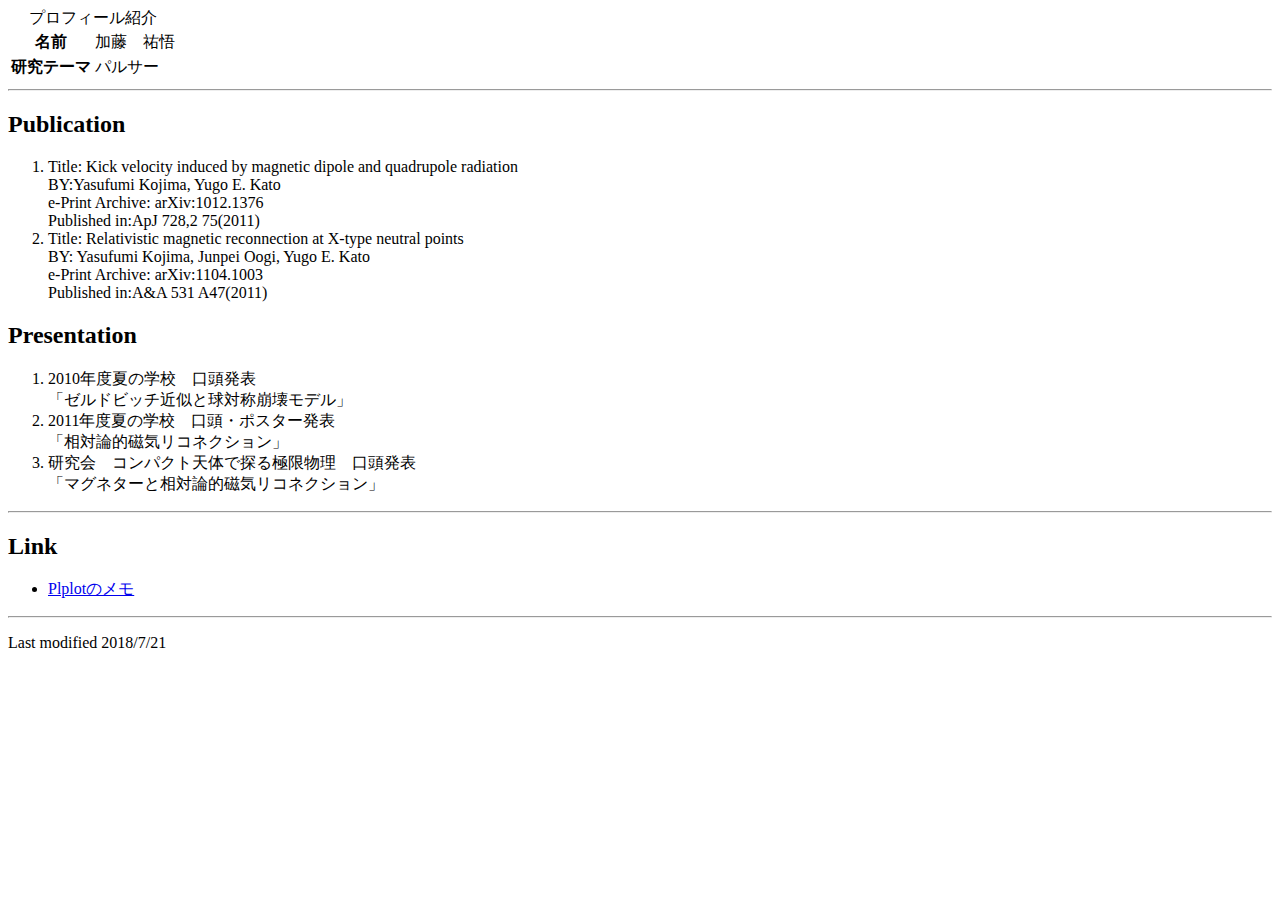
==== index.html @ 7af467eb "name change" ====
<!DOCTYPE HTML>
<html lang="ja"><head>
<meta http-equiv="Content-Type" content="text/html; charset=utf-8">
<meta name="description" content="加藤祐悟のウェブページ">
<meta name="author" content="Yugo Katou">
<title>加藤祐悟のウェブページ
</title>
</head><body>

<table>
<caption>プロフィール紹介</caption>
<tbody><tr><th>名前</th><td>加藤　祐悟</td></tr>
<tr><th>研究テーマ</th> <td>パルサー</td></tr>
</tbody></table>
<hr>

<h2>Publication</h2>

<ol>
<li> Title: Kick velocity induced by magnetic dipole and quadrupole radiation<br>
BY:Yasufumi Kojima, Yugo E. Kato<br>
e-Print Archive: arXiv:1012.1376<br>
Published in:ApJ 728,2 75(2011)<br>
</li>
<li> Title: Relativistic magnetic reconnection at X-type neutral points<br>
BY: Yasufumi Kojima, Junpei Oogi, Yugo E. Kato<br>
e-Print Archive: arXiv:1104.1003<br>
Published in:A&amp;A 531 A47(2011)<br>
</li>
</ol>


<h2>Presentation</h2>

<ol>
<li>2010年度夏の学校　口頭発表<br>
「ゼルドビッチ近似と球対称崩壊モデル」<br>
</li>
<li>2011年度夏の学校　口頭・ポスター発表<br>
「相対論的磁気リコネクション」<br>
</li>
<li>研究会　コンパクト天体で探る極限物理　口頭発表<br>
「マグネターと相対論的磁気リコネクション」<br>
</li>
</ol>
<hr>


<h2>Link</h2>
<ul>
<li><a href="https://sites.google.com/site/makeplplot/">Plplotのメモ</a></li>
</ul>
<hr>
<footer>
<p class="date">Last modified  2018/7/21</p>
</footer>
</body></html>
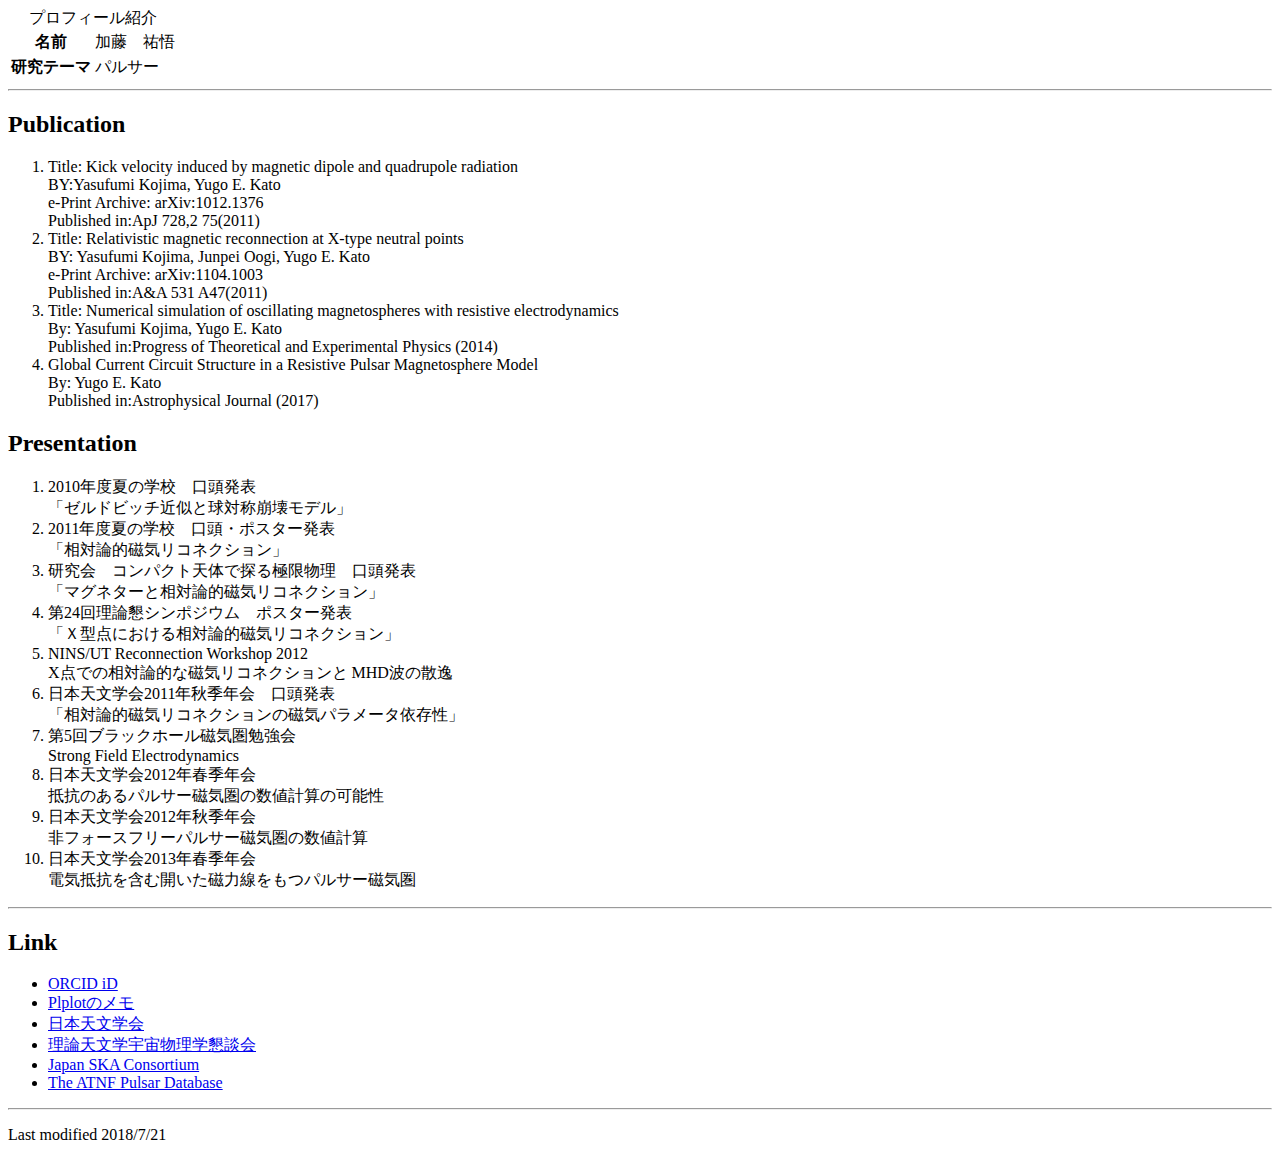
==== commit 96409350: "add presentation" ====
--- a/index.html
+++ b/index.html
@@ -27,6 +27,14 @@
 e-Print Archive: arXiv:1104.1003<br>
 Published in:A&amp;A 531 A47(2011)<br>
 </li>
+<li>Title: Numerical simulation of oscillating magnetospheres with resistive electrodynamics<br>
+By: Yasufumi Kojima, Yugo E. Kato<br>
+Published in:Progress of Theoretical and Experimental Physics (2014)
+</li>
+<li>Global Current Circuit Structure in a Resistive Pulsar Magnetosphere Model<br>
+By: Yugo E. Kato<br>
+Published in:Astrophysical Journal (2017)
+</li>
 </ol>
 
 
@@ -42,13 +50,39 @@
 <li>研究会　コンパクト天体で探る極限物理　口頭発表<br>
 「マグネターと相対論的磁気リコネクション」<br>
 </li>
+<li>第24回理論懇シンポジウム　ポスター発表<br>
+「Ｘ型点における相対論的磁気リコネクション」
+</li>
+<li>NINS/UT Reconnection Workshop 2012<br>
+X点での相対論的な磁気リコネクションと MHD波の散逸
+</li>
+<li>日本天文学会2011年秋季年会　口頭発表<br>
+「相対論的磁気リコネクションの磁気パラメータ依存性」
+</li>
+<li>第5回ブラックホール磁気圏勉強会<br>
+Strong Field Electrodynamics
+</li>
+<li>日本天文学会2012年春季年会<br>
+抵抗のあるパルサー磁気圏の数値計算の可能性
+</li>
+<li>日本天文学会2012年秋季年会<br>
+非フォースフリーパルサー磁気圏の数値計算
+</li>
+<li>日本天文学会2013年春季年会<br>
+電気抵抗を含む開いた磁力線をもつパルサー磁気圏
+</li>
 </ol>
 <hr>
 
 
 <h2>Link</h2>
 <ul>
+<li><a href="https://orcid.org/0000-0002-3828-5430">ORCID iD</a></li>
 <li><a href="https://sites.google.com/site/makeplplot/">Plplotのメモ</a></li>
+<li><a href="http://www.asj.or.jp/">日本天文学会</a></li>
+<li><a href="http://rironkon.jp/">理論天文学宇宙物理学懇談会</a></li>
+<li><a href="http://ska-jp.org/">Japan SKA Consortium</a></li>
+<li><a href="http://www.atnf.csiro.au/people/pulsar/psrcat/">The ATNF Pulsar Database</a></li>
 </ul>
 <hr>
 <footer>
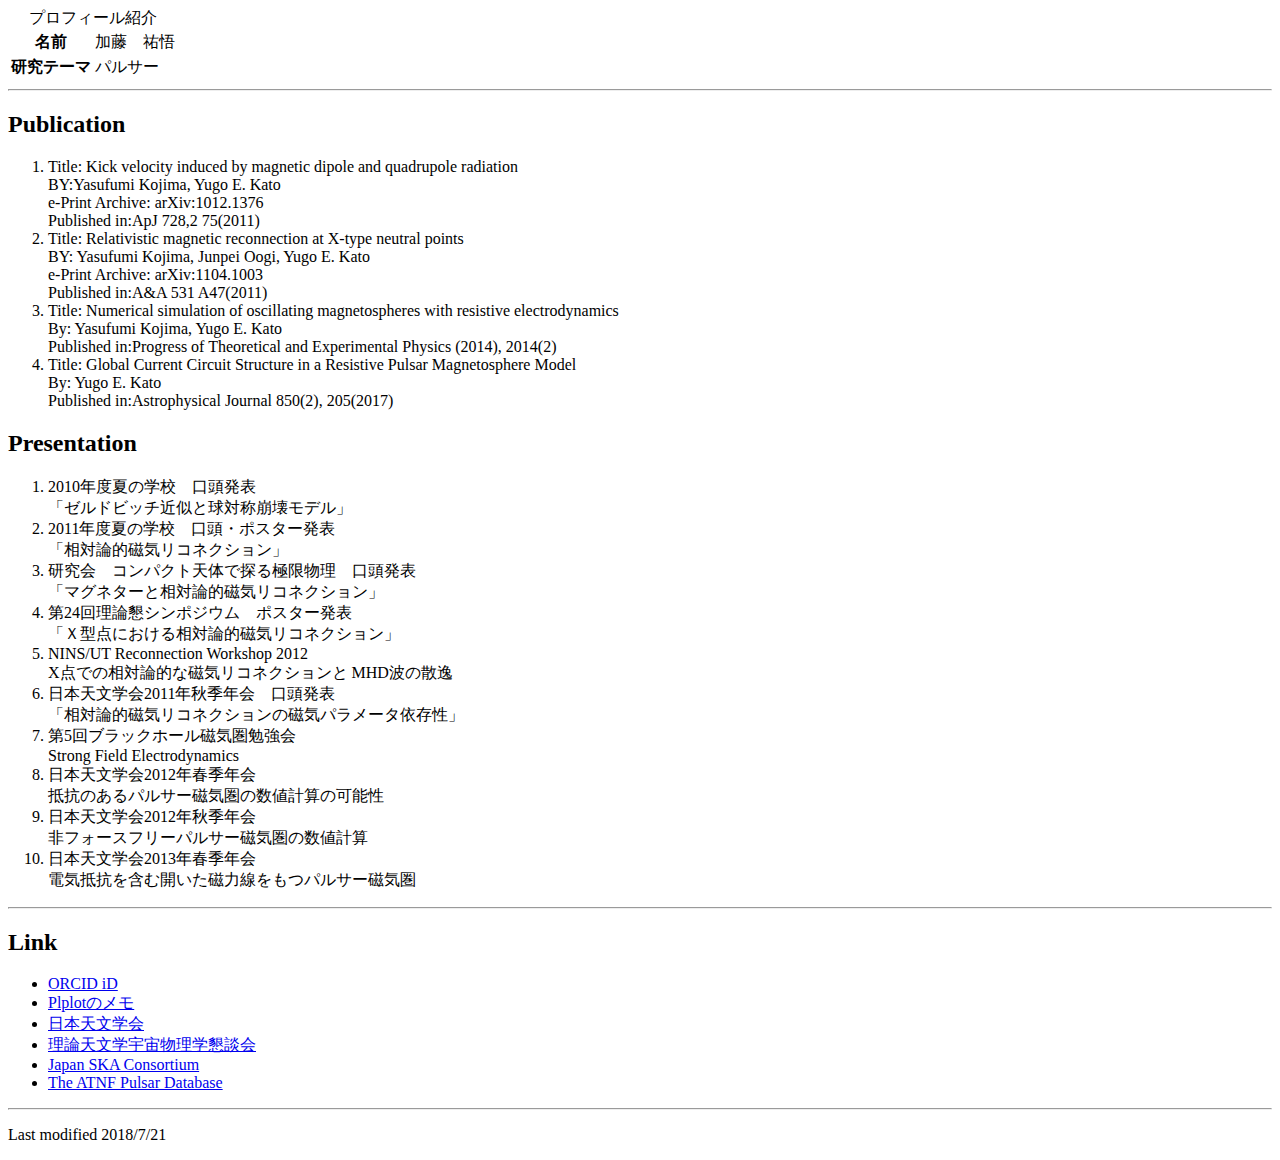
==== commit 04cdbeae: "fix" ====
--- a/index.html
+++ b/index.html
@@ -29,11 +29,11 @@
 </li>
 <li>Title: Numerical simulation of oscillating magnetospheres with resistive electrodynamics<br>
 By: Yasufumi Kojima, Yugo E. Kato<br>
-Published in:Progress of Theoretical and Experimental Physics (2014)
+Published in:Progress of Theoretical and Experimental Physics (2014), 2014(2)
 </li>
-<li>Global Current Circuit Structure in a Resistive Pulsar Magnetosphere Model<br>
+<li>Title: Global Current Circuit Structure in a Resistive Pulsar Magnetosphere Model<br>
 By: Yugo E. Kato<br>
-Published in:Astrophysical Journal (2017)
+Published in:Astrophysical Journal 850(2), 205(2017)
 </li>
 </ol>
 
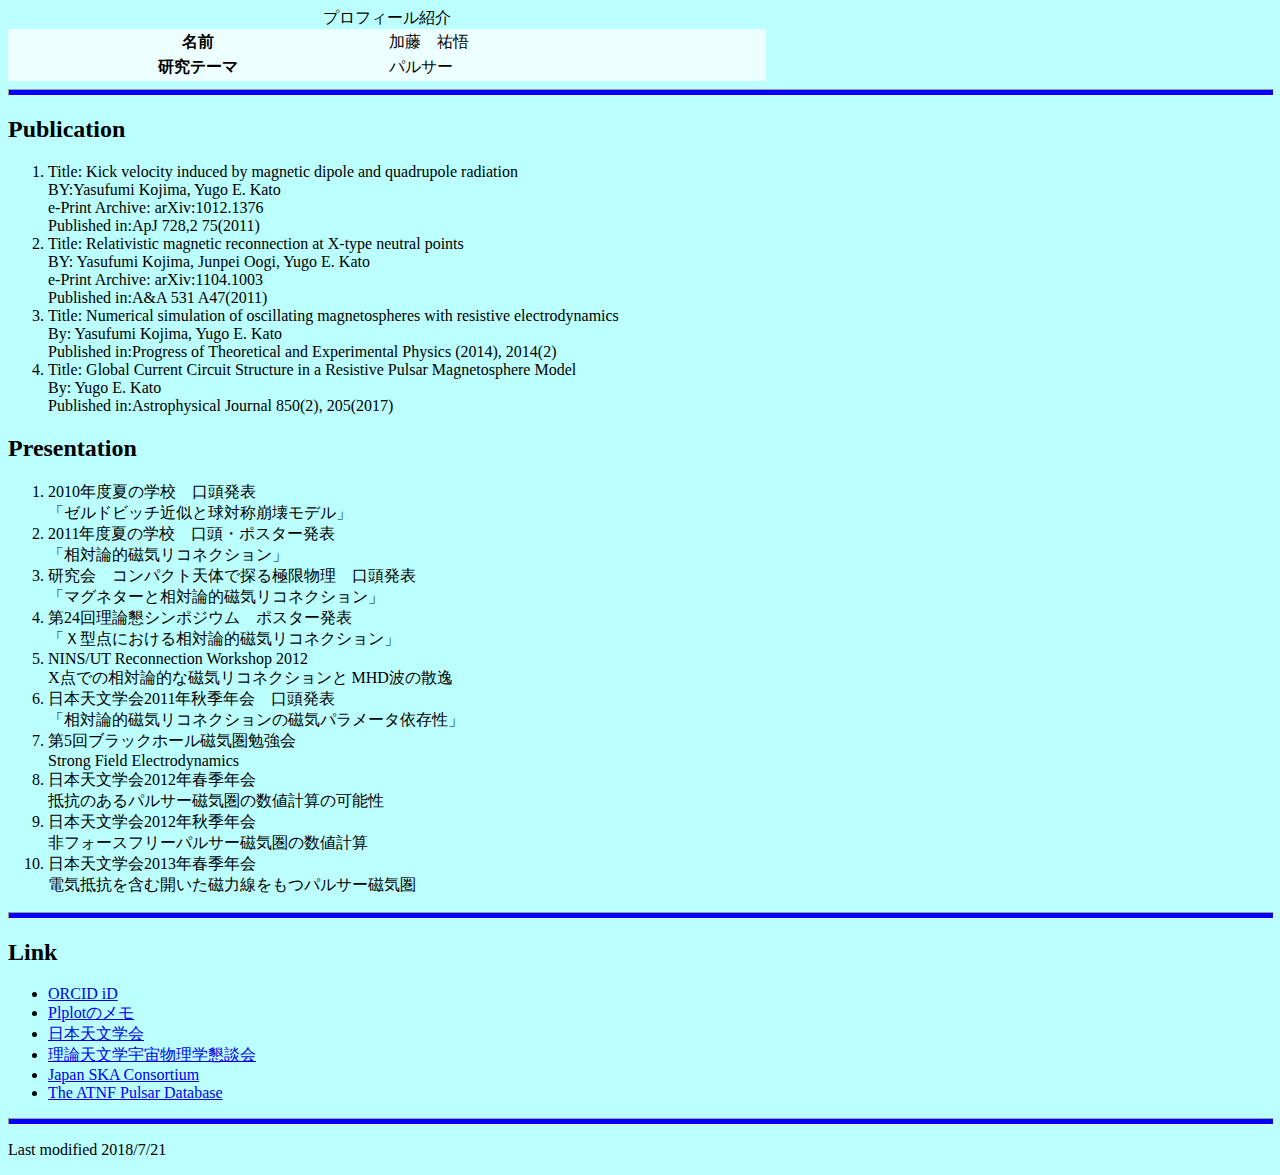
==== commit d754fe3e: "add css" ====
--- a/index.html
+++ b/index.html
@@ -1,6 +1,7 @@
   <!DOCTYPE HTML>
 <html lang="ja"><head>
 <meta http-equiv="Content-Type" content="text/html; charset=utf-8">
+<link rel="stylesheet" href="style.css" type="text/css">
 <meta name="description" content="加藤祐悟のウェブページ">
 <meta name="author" content="Yugo Katou">
 <title>加藤祐悟のウェブページ
--- a/style.css
+++ b/style.css
@@ -0,0 +1,14 @@
+body {
+background-color: #BBFFFF;
+}
+table{
+background-color: #EEFFFF;
+border-color: #FF3333;
+width: 60%;
+}
+hr {
+background-color: #0000ff;
+width: 100%;
+height: 5px;
+color: #ffffff;
+}
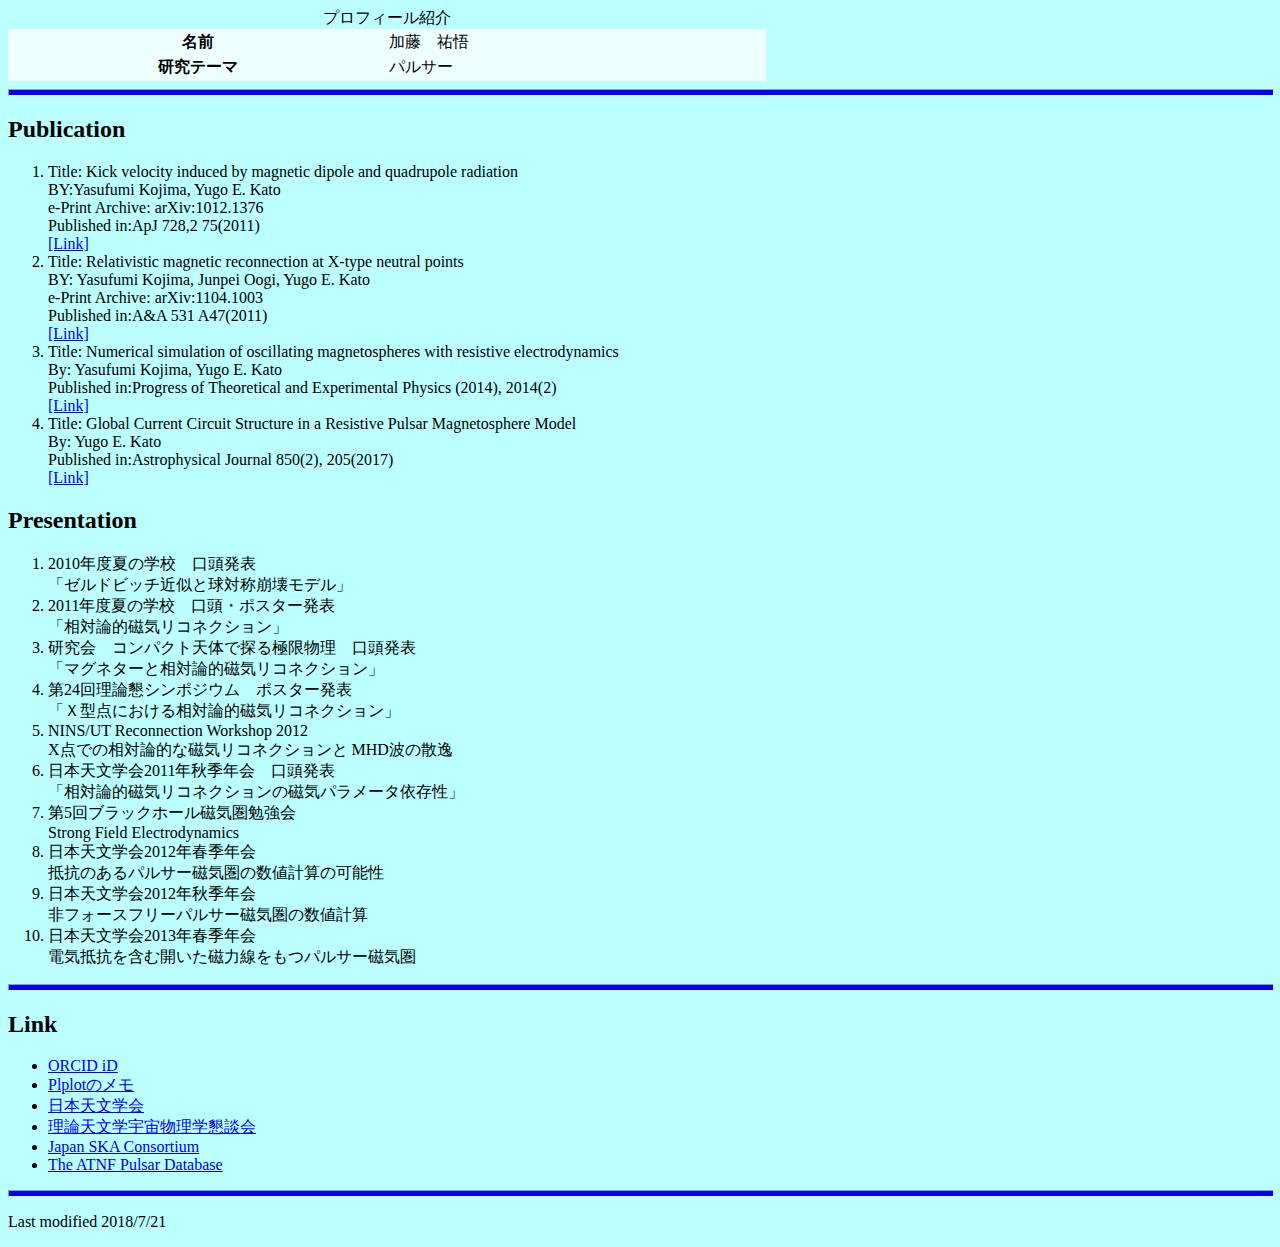
==== commit b0996710: "add link" ====
--- a/index.html
+++ b/index.html
@@ -22,19 +22,23 @@
 BY:Yasufumi Kojima, Yugo E. Kato<br>
 e-Print Archive: arXiv:1012.1376<br>
 Published in:ApJ 728,2 75(2011)<br>
+<a href="http://iopscience.iop.org/article/10.1088/0004-637X/728/2/75/meta">[Link]</a>
 </li>
 <li> Title: Relativistic magnetic reconnection at X-type neutral points<br>
 BY: Yasufumi Kojima, Junpei Oogi, Yugo E. Kato<br>
 e-Print Archive: arXiv:1104.1003<br>
 Published in:A&amp;A 531 A47(2011)<br>
+<a href="https://www.aanda.org/articles/aa/abs/2011/07/aa16562-11/aa16562-11.html">[Link]</a>
 </li>
 <li>Title: Numerical simulation of oscillating magnetospheres with resistive electrodynamics<br>
 By: Yasufumi Kojima, Yugo E. Kato<br>
-Published in:Progress of Theoretical and Experimental Physics (2014), 2014(2)
+Published in:Progress of Theoretical and Experimental Physics (2014), 2014(2)<br>
+<a href="https://academic.oup.com/ptep/article/2014/2/023E01/1535181">[Link]</a>
 </li>
 <li>Title: Global Current Circuit Structure in a Resistive Pulsar Magnetosphere Model<br>
 By: Yugo E. Kato<br>
-Published in:Astrophysical Journal 850(2), 205(2017)
+Published in:Astrophysical Journal 850(2), 205(2017)<br>
+<a href="http://iopscience.iop.org/article/10.3847/1538-4357/aa9617/meta">[Link]</a>
 </li>
 </ol>
 
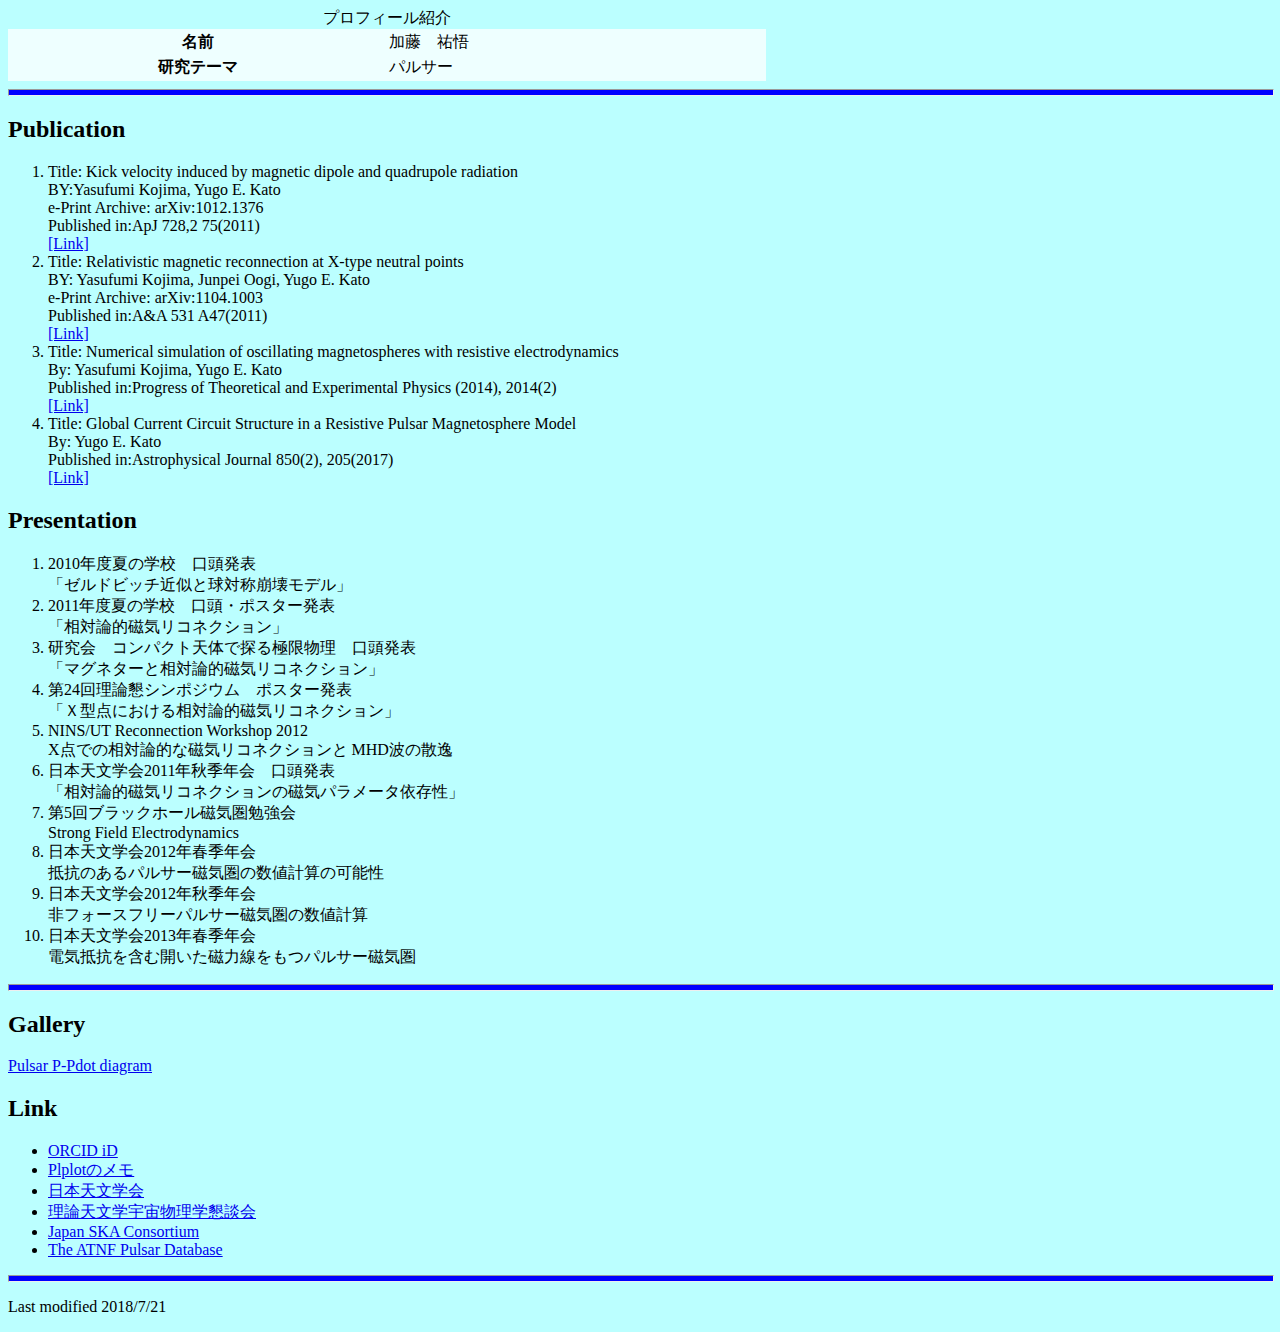
==== commit 4d624e30: "google chk" ====
--- a/index.html
+++ b/index.html
@@ -6,6 +6,7 @@
 <meta name="author" content="Yugo Katou">
 <title>加藤祐悟のウェブページ
 </title>
+<meta name="google-site-verification" content="RgYoeAKDHpNOCeoRXA8uP5aixbYmNADFzjdEN1tVO8I" />
 </head><body>
 
 <table>
@@ -80,6 +81,11 @@
 <hr>
 
 
+<h2>Gallery</h2>
+<a href="ppdot_diagram.html">Pulsar P-Pdot diagram</a>
+
+
+
 <h2>Link</h2>
 <ul>
 <li><a href="https://orcid.org/0000-0002-3828-5430">ORCID iD</a></li>
